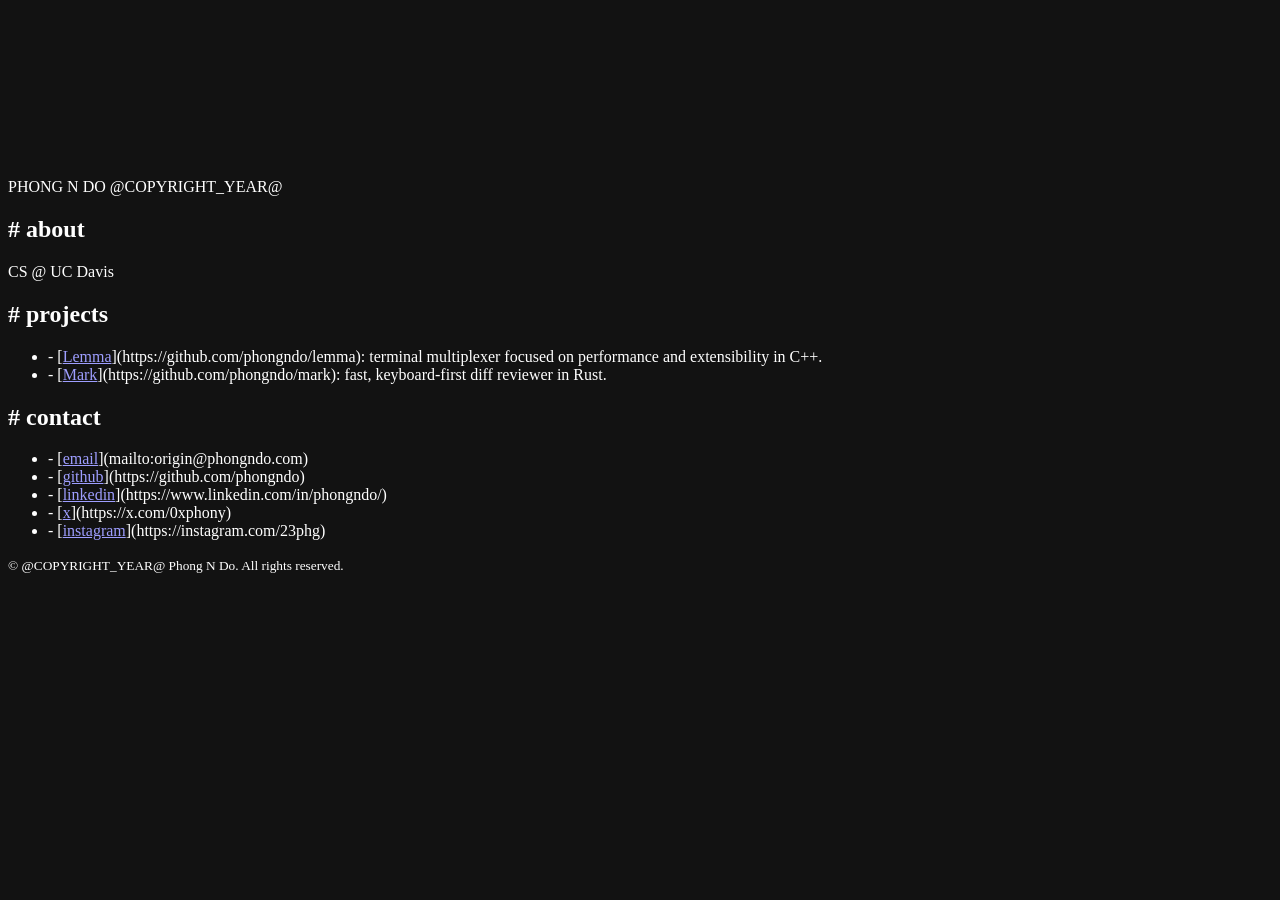
==== web/index.html @ a14d3431 "..." ====
<!doctype html>
<html lang="en">
  <head>
    <meta charset="utf-8" />
    <meta name="viewport" content="width=device-width, initial-scale=1" />
    <meta name="color-scheme" content="dark" />
    <meta name="theme-color" content="#080808" />
    <meta
      name="description"
      content="Portfolio of Phong N Do, a computer science student at UC Davis building terminal software and developer tools."
    />
    <meta name="author" content="Phong N Do" />
    <meta name="robots" content="index, follow" />

    <link rel="canonical" href="@SITE_URL@" />
    <link rel="icon" href="@FAVICON_PNG_NAME@" type="image/png" sizes="64x64" />
    <link rel="icon" href="@FAVICON_SVG_NAME@" type="image/svg+xml" sizes="any" />

    <meta property="og:type" content="website" />
    <meta property="og:locale" content="en_US" />
    <meta property="og:site_name" content="Phong N Do" />
    <meta property="og:title" content="Phong N Do — CS at UC Davis" />
    <meta
      property="og:description"
      content="Computer science student at UC Davis building terminal software and developer tools."
    />
    <meta property="og:url" content="@SITE_URL@" />

    <title>Phong N Do</title>
    <link rel="stylesheet" href="@STYLE_NAME@" />
    <link rel="preload" href="@BUNDLE_NAME@.wasm" as="fetch" type="application/wasm" crossorigin />
    <script src="@BUNDLE_NAME@.js" defer></script>
  </head>
  <body>
    <canvas id="background" aria-hidden="true"></canvas>

    <div class="frame">
      <header class="identity">
        <p>
          <span>PHONG N DO</span>
          <time datetime="@COPYRIGHT_YEAR@">@COPYRIGHT_YEAR@</time>
        </p>
      </header>

      <main class="terminal">
        <section class="about" aria-labelledby="about">
          <h1 id="about"><span aria-hidden="true">#</span> about</h1>
          <p>CS @ UC Davis</p>
        </section>

        <section aria-labelledby="projects">
          <h2 id="projects"><span aria-hidden="true">#</span> projects</h2>
          <ul>
            <li>
              - [<a href="https://github.com/phongndo/lemma">Lemma</a
              >](https://github.com/phongndo/lemma): terminal multiplexer focused on performance and
              extensibility in C++.
            </li>
            <li>
              - [<a href="https://github.com/phongndo/mark">Mark</a
              >](https://github.com/phongndo/mark): fast, keyboard-first diff reviewer in Rust.
            </li>
          </ul>
        </section>

        <section aria-labelledby="contact">
          <h2 id="contact"><span aria-hidden="true">#</span> contact</h2>
          <ul>
            <li>- [<a href="mailto:origin@phongndo.com">email</a>](mailto:origin@phongndo.com)</li>
            <li>
              - [<a href="https://github.com/phongndo">github</a>](https://github.com/phongndo)
            </li>
            <li>
              - [<a href="https://www.linkedin.com/in/phongndo/">linkedin</a
              >](https://www.linkedin.com/in/phongndo/)
            </li>
            <li>- [<a href="https://x.com/0xphony">x</a>](https://x.com/0xphony)</li>
            <li>
              - [<a href="https://instagram.com/23phg">instagram</a>](https://instagram.com/23phg)
            </li>
          </ul>
        </section>
      </main>

      <footer class="legal">
        <small
          >&copy; <time datetime="@COPYRIGHT_YEAR@">@COPYRIGHT_YEAR@</time> Phong N Do. All rights
          reserved.</small
        >
      </footer>
    </div>
  </body>
</html>
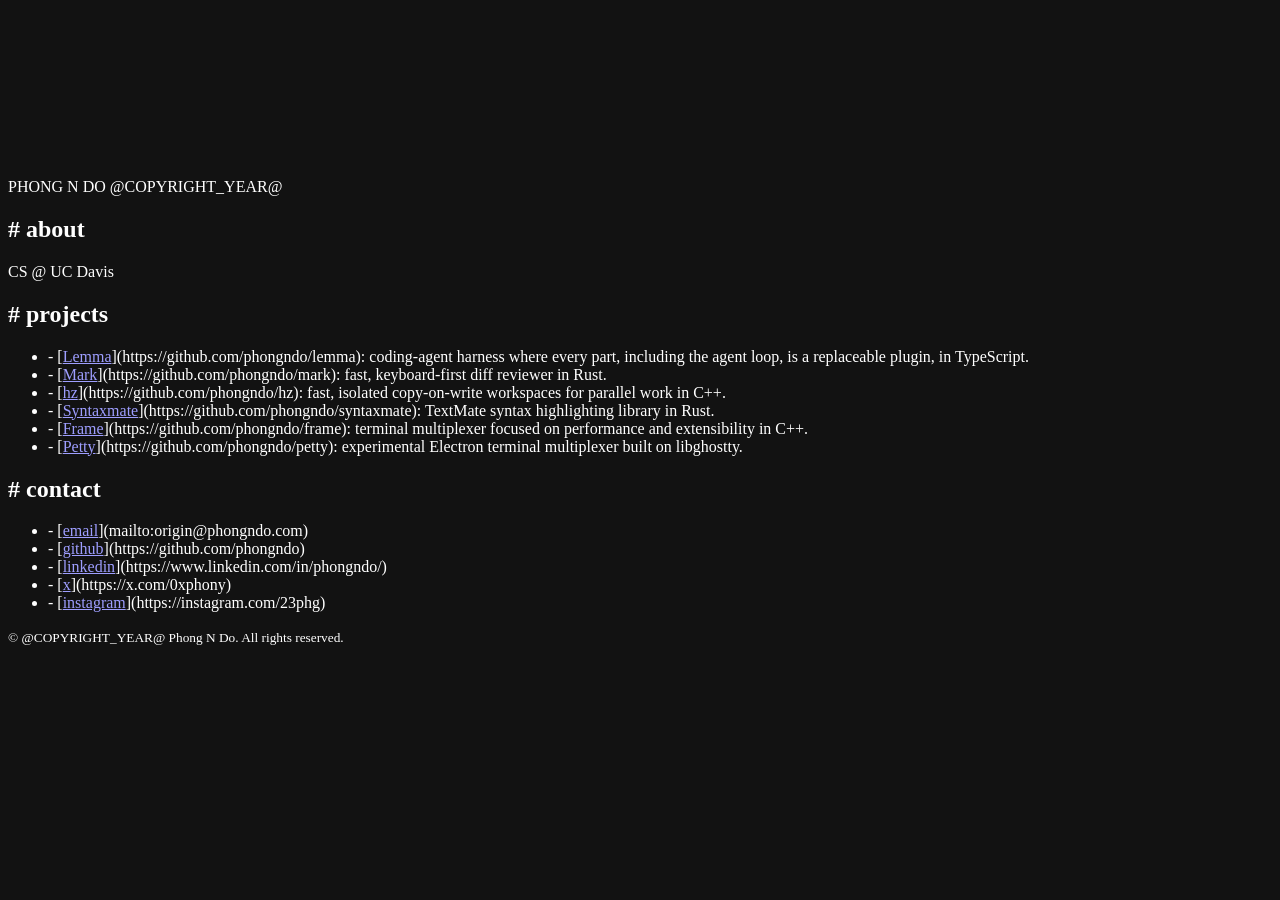
==== commit 72c23dec: "feat: expand project list and hide frame scrollbar List Lemma, Mark, hz, Syntaxmate, Frame, and Pett" ====
--- a/web/index.html
+++ b/web/index.html
@@ -53,12 +53,31 @@
           <ul>
             <li>
               - [<a href="https://github.com/phongndo/lemma">Lemma</a
-              >](https://github.com/phongndo/lemma): terminal multiplexer focused on performance and
-              extensibility in C++.
+              >](https://github.com/phongndo/lemma): coding-agent harness where every part,
+              including the agent loop, is a replaceable plugin, in TypeScript.
             </li>
             <li>
               - [<a href="https://github.com/phongndo/mark">Mark</a
               >](https://github.com/phongndo/mark): fast, keyboard-first diff reviewer in Rust.
+            </li>
+            <li>
+              - [<a href="https://github.com/phongndo/hz">hz</a>](https://github.com/phongndo/hz):
+              fast, isolated copy-on-write workspaces for parallel work in C++.
+            </li>
+            <li>
+              - [<a href="https://github.com/phongndo/syntaxmate">Syntaxmate</a
+              >](https://github.com/phongndo/syntaxmate): TextMate syntax highlighting library in
+              Rust.
+            </li>
+            <li>
+              - [<a href="https://github.com/phongndo/frame">Frame</a
+              >](https://github.com/phongndo/frame): terminal multiplexer focused on performance and
+              extensibility in C++.
+            </li>
+            <li>
+              - [<a href="https://github.com/phongndo/petty">Petty</a
+              >](https://github.com/phongndo/petty): experimental Electron terminal multiplexer
+              built on libghostty.
             </li>
           </ul>
         </section>
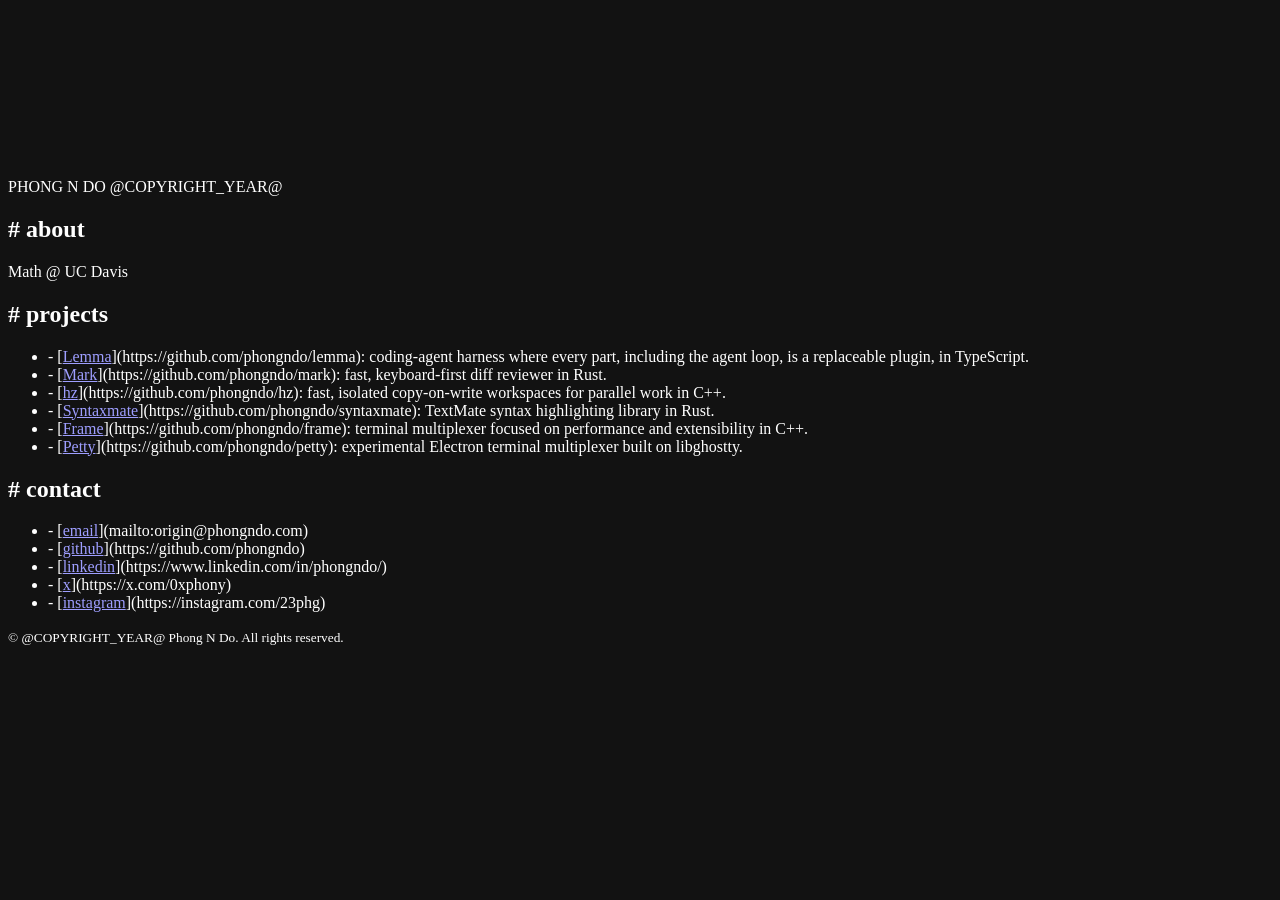
==== commit 5bd0363c: "update about and metadata to Math @ UC Davis" ====
--- a/web/index.html
+++ b/web/index.html
@@ -7,7 +7,7 @@
     <meta name="theme-color" content="#080808" />
     <meta
       name="description"
-      content="Portfolio of Phong N Do, a computer science student at UC Davis building terminal software and developer tools."
+      content="Portfolio of Phong N Do, a math student at UC Davis building terminal software and developer tools."
     />
     <meta name="author" content="Phong N Do" />
     <meta name="robots" content="index, follow" />
@@ -19,10 +19,10 @@
     <meta property="og:type" content="website" />
     <meta property="og:locale" content="en_US" />
     <meta property="og:site_name" content="Phong N Do" />
-    <meta property="og:title" content="Phong N Do — CS at UC Davis" />
+    <meta property="og:title" content="Phong N Do — Math at UC Davis" />
     <meta
       property="og:description"
-      content="Computer science student at UC Davis building terminal software and developer tools."
+      content="Math student at UC Davis building terminal software and developer tools."
     />
     <meta property="og:url" content="@SITE_URL@" />
 
@@ -45,7 +45,7 @@
       <main class="terminal">
         <section class="about" aria-labelledby="about">
           <h1 id="about"><span aria-hidden="true">#</span> about</h1>
-          <p>CS @ UC Davis</p>
+          <p>Math @ UC Davis</p>
         </section>
 
         <section aria-labelledby="projects">
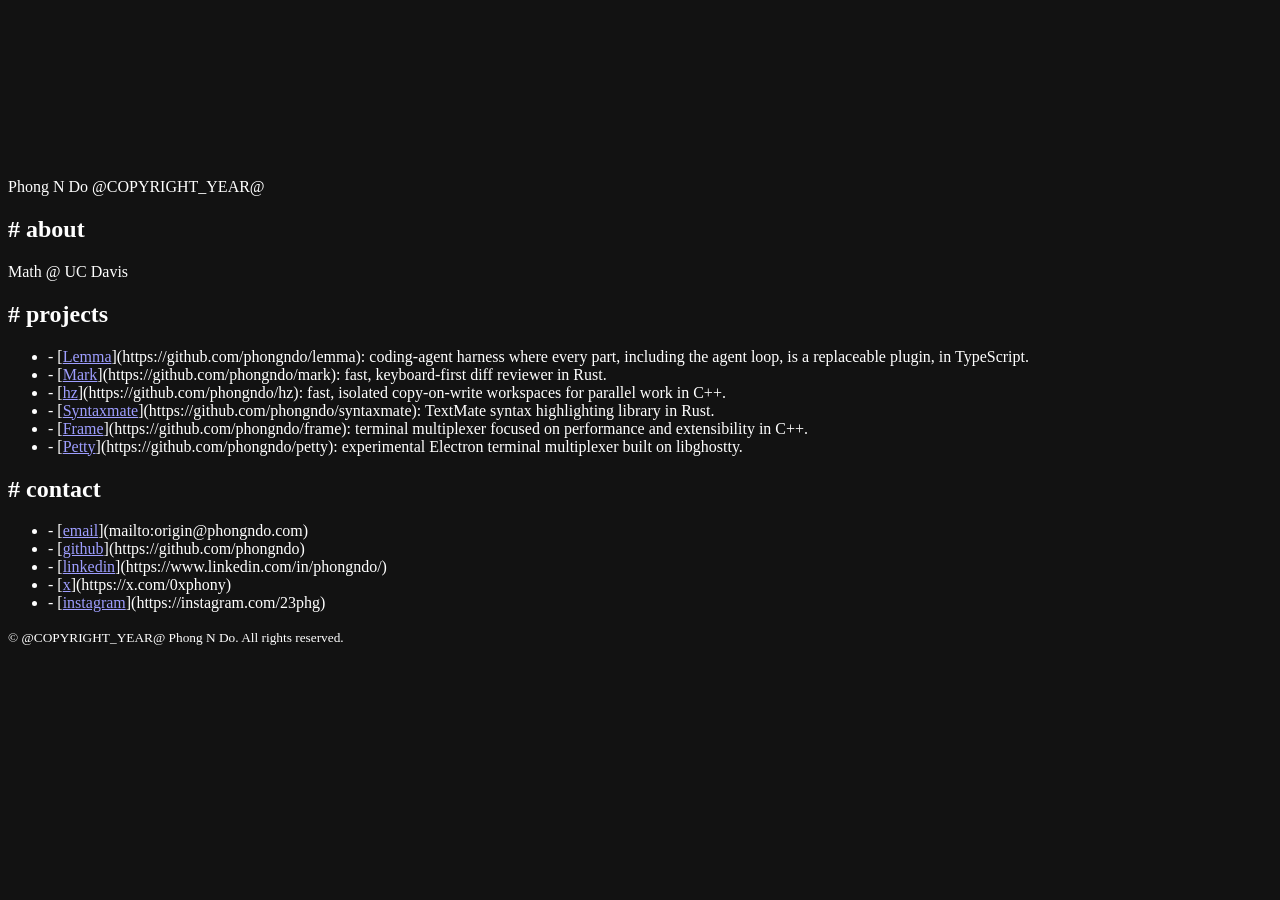
==== commit 2198cd26: "feat: refine typography and link styling Set the name in New Computer Modern Italic above a tracked " ====
--- a/web/index.html
+++ b/web/index.html
@@ -27,6 +27,8 @@
     <meta property="og:url" content="@SITE_URL@" />
 
     <title>Phong N Do</title>
+    <link rel="preload" href="fonts/commit-mono.woff2" as="font" type="font/woff2" crossorigin />
+    <link rel="preload" href="fonts/newcm-italic.woff2" as="font" type="font/woff2" crossorigin />
     <link rel="stylesheet" href="@STYLE_NAME@" />
     <link rel="preload" href="@BUNDLE_NAME@.wasm" as="fetch" type="application/wasm" crossorigin />
     <script src="@BUNDLE_NAME@.js" defer></script>
@@ -37,7 +39,7 @@
     <div class="frame">
       <header class="identity">
         <p>
-          <span>PHONG N DO</span>
+          <span>Phong N Do</span>
           <time datetime="@COPYRIGHT_YEAR@">@COPYRIGHT_YEAR@</time>
         </p>
       </header>
@@ -52,32 +54,35 @@
           <h2 id="projects"><span aria-hidden="true">#</span> projects</h2>
           <ul>
             <li>
-              - [<a href="https://github.com/phongndo/lemma">Lemma</a
-              >](https://github.com/phongndo/lemma): coding-agent harness where every part,
-              including the agent loop, is a replaceable plugin, in TypeScript.
+              - [<a href="https://github.com/phongndo/lemma">Lemma</a>]<span class="url"
+                >(https://github.com/phongndo/lemma)</span
+              >: coding-agent harness where every part, including the agent loop, is a replaceable
+              plugin, in TypeScript.
             </li>
             <li>
-              - [<a href="https://github.com/phongndo/mark">Mark</a
-              >](https://github.com/phongndo/mark): fast, keyboard-first diff reviewer in Rust.
+              - [<a href="https://github.com/phongndo/mark">Mark</a>]<span class="url"
+                >(https://github.com/phongndo/mark)</span
+              >: fast, keyboard-first diff reviewer in Rust.
             </li>
             <li>
-              - [<a href="https://github.com/phongndo/hz">hz</a>](https://github.com/phongndo/hz):
-              fast, isolated copy-on-write workspaces for parallel work in C++.
+              - [<a href="https://github.com/phongndo/hz">hz</a>]<span class="url"
+                >(https://github.com/phongndo/hz)</span
+              >: fast, isolated copy-on-write workspaces for parallel work in C++.
             </li>
             <li>
-              - [<a href="https://github.com/phongndo/syntaxmate">Syntaxmate</a
-              >](https://github.com/phongndo/syntaxmate): TextMate syntax highlighting library in
-              Rust.
+              - [<a href="https://github.com/phongndo/syntaxmate">Syntaxmate</a>]<span class="url"
+                >(https://github.com/phongndo/syntaxmate)</span
+              >: TextMate syntax highlighting library in Rust.
             </li>
             <li>
-              - [<a href="https://github.com/phongndo/frame">Frame</a
-              >](https://github.com/phongndo/frame): terminal multiplexer focused on performance and
-              extensibility in C++.
+              - [<a href="https://github.com/phongndo/frame">Frame</a>]<span class="url"
+                >(https://github.com/phongndo/frame)</span
+              >: terminal multiplexer focused on performance and extensibility in C++.
             </li>
             <li>
-              - [<a href="https://github.com/phongndo/petty">Petty</a
-              >](https://github.com/phongndo/petty): experimental Electron terminal multiplexer
-              built on libghostty.
+              - [<a href="https://github.com/phongndo/petty">Petty</a>]<span class="url"
+                >(https://github.com/phongndo/petty)</span
+              >: experimental Electron terminal multiplexer built on libghostty.
             </li>
           </ul>
         </section>
@@ -85,17 +90,30 @@
         <section aria-labelledby="contact">
           <h2 id="contact"><span aria-hidden="true">#</span> contact</h2>
           <ul>
-            <li>- [<a href="mailto:origin@phongndo.com">email</a>](mailto:origin@phongndo.com)</li>
             <li>
-              - [<a href="https://github.com/phongndo">github</a>](https://github.com/phongndo)
+              - [<a href="mailto:origin@phongndo.com">email</a>]<span class="url"
+                >(mailto:origin@phongndo.com)</span
+              >
             </li>
             <li>
-              - [<a href="https://www.linkedin.com/in/phongndo/">linkedin</a
-              >](https://www.linkedin.com/in/phongndo/)
+              - [<a href="https://github.com/phongndo">github</a>]<span class="url"
+                >(https://github.com/phongndo)</span
+              >
             </li>
-            <li>- [<a href="https://x.com/0xphony">x</a>](https://x.com/0xphony)</li>
             <li>
-              - [<a href="https://instagram.com/23phg">instagram</a>](https://instagram.com/23phg)
+              - [<a href="https://www.linkedin.com/in/phongndo/">linkedin</a>]<span class="url"
+                >(https://www.linkedin.com/in/phongndo/)</span
+              >
+            </li>
+            <li>
+              - [<a href="https://x.com/0xphony">x</a>]<span class="url"
+                >(https://x.com/0xphony)</span
+              >
+            </li>
+            <li>
+              - [<a href="https://instagram.com/23phg">instagram</a>]<span class="url"
+                >(https://instagram.com/23phg)</span
+              >
             </li>
           </ul>
         </section>
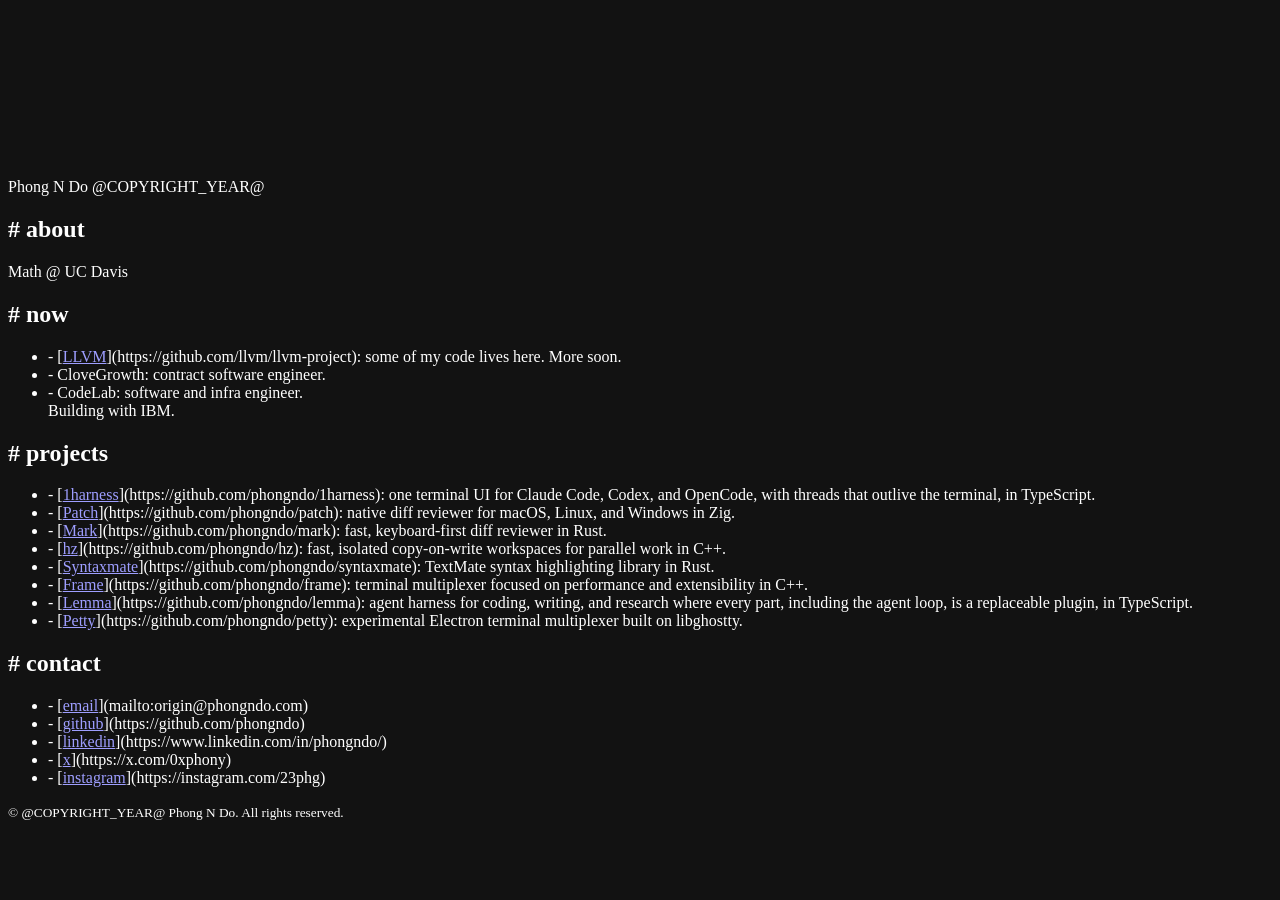
==== commit bf93dafc: "feat: refresh projects and add a now section Lead with LLVM work and current roles in a new now sect" ====
--- a/web/index.html
+++ b/web/index.html
@@ -50,14 +50,33 @@
           <p>Math @ UC Davis</p>
         </section>
 
+        <section aria-labelledby="now">
+          <h2 id="now"><span aria-hidden="true">#</span> now</h2>
+          <ul>
+            <li>
+              - [<a href="https://github.com/llvm/llvm-project/pulls?q=is%3Apr+author%3Aphongndo"
+                >LLVM</a
+              >]<span class="url">(https://github.com/llvm/llvm-project)</span>: some of my code
+              lives here. More soon.
+            </li>
+            <li>- CloveGrowth: contract software engineer.</li>
+            <li>- CodeLab: software and infra engineer.<br />Building with IBM.</li>
+          </ul>
+        </section>
+
         <section aria-labelledby="projects">
           <h2 id="projects"><span aria-hidden="true">#</span> projects</h2>
           <ul>
             <li>
-              - [<a href="https://github.com/phongndo/lemma">Lemma</a>]<span class="url"
-                >(https://github.com/phongndo/lemma)</span
-              >: coding-agent harness where every part, including the agent loop, is a replaceable
-              plugin, in TypeScript.
+              - [<a href="https://github.com/phongndo/1harness">1harness</a>]<span class="url"
+                >(https://github.com/phongndo/1harness)</span
+              >: one terminal UI for Claude Code, Codex, and OpenCode, with threads that outlive the
+              terminal, in TypeScript.
+            </li>
+            <li>
+              - [<a href="https://github.com/phongndo/patch">Patch</a>]<span class="url"
+                >(https://github.com/phongndo/patch)</span
+              >: native diff reviewer for macOS, Linux, and Windows in Zig.
             </li>
             <li>
               - [<a href="https://github.com/phongndo/mark">Mark</a>]<span class="url"
@@ -78,6 +97,12 @@
               - [<a href="https://github.com/phongndo/frame">Frame</a>]<span class="url"
                 >(https://github.com/phongndo/frame)</span
               >: terminal multiplexer focused on performance and extensibility in C++.
+            </li>
+            <li>
+              - [<a href="https://github.com/phongndo/lemma">Lemma</a>]<span class="url"
+                >(https://github.com/phongndo/lemma)</span
+              >: agent harness for coding, writing, and research where every part, including the
+              agent loop, is a replaceable plugin, in TypeScript.
             </li>
             <li>
               - [<a href="https://github.com/phongndo/petty">Petty</a>]<span class="url"
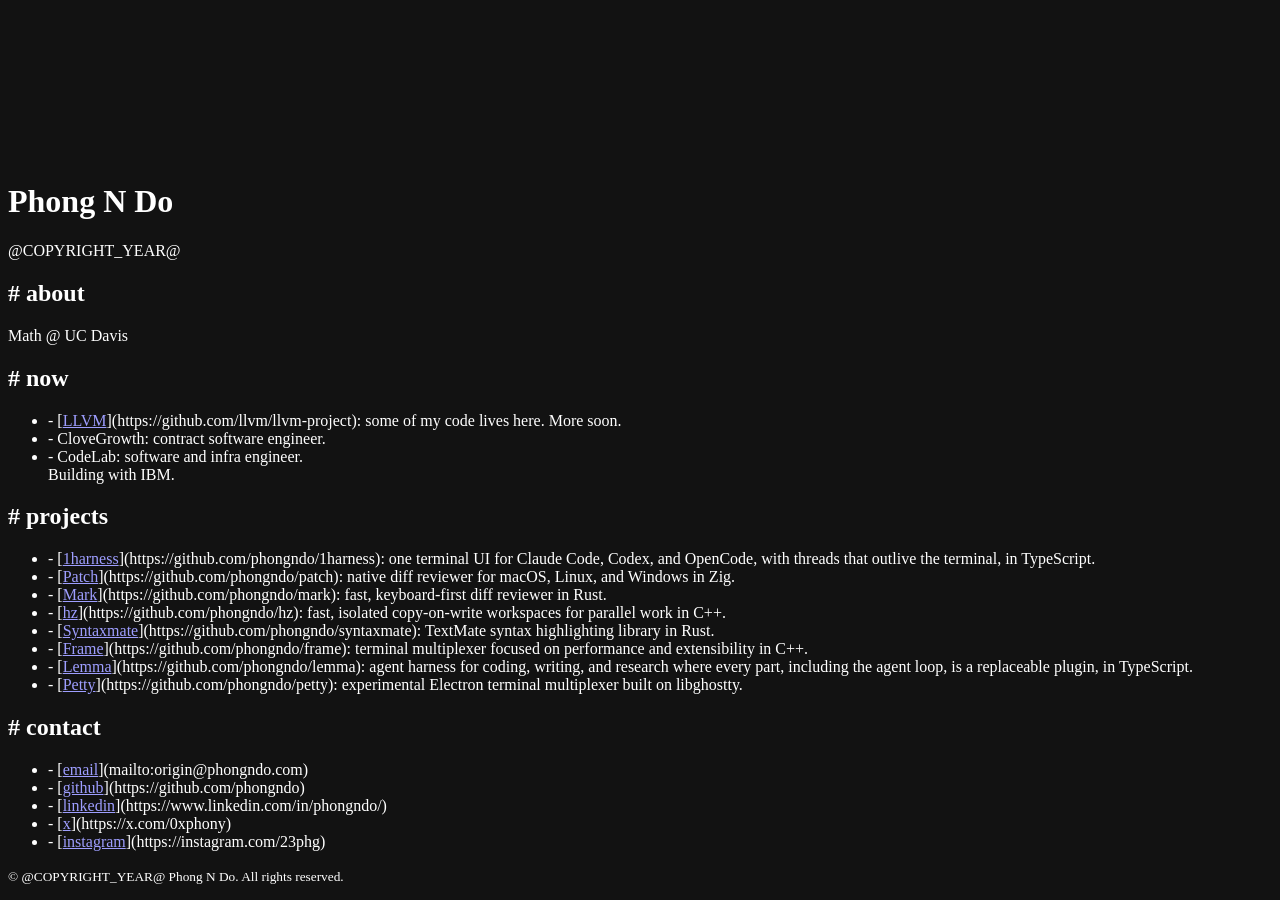
==== commit a96b75e6: "feat: describe the page for search engines and link previews Make the name the page's h1, give the t" ====
--- a/web/index.html
+++ b/web/index.html
@@ -7,10 +7,10 @@
     <meta name="theme-color" content="#080808" />
     <meta
       name="description"
-      content="Portfolio of Phong N Do, a math student at UC Davis building terminal software and developer tools."
+      content="Phong N Do is a math student at UC Davis and an LLVM contributor who builds developer tools in C++, Rust, Zig, and TypeScript."
     />
     <meta name="author" content="Phong N Do" />
-    <meta name="robots" content="index, follow" />
+    <meta name="robots" content="max-image-preview:large" />
 
     <link rel="canonical" href="@SITE_URL@" />
     <link rel="icon" href="@FAVICON_PNG_NAME@" type="image/png" sizes="64x64" />
@@ -19,14 +19,63 @@
     <meta property="og:type" content="website" />
     <meta property="og:locale" content="en_US" />
     <meta property="og:site_name" content="Phong N Do" />
-    <meta property="og:title" content="Phong N Do — Math at UC Davis" />
+    <meta property="og:title" content="Phong N Do" />
     <meta
       property="og:description"
-      content="Math student at UC Davis building terminal software and developer tools."
+      content="Math at UC Davis. LLVM contributor. Developer tools in C++, Rust, and Zig."
     />
     <meta property="og:url" content="@SITE_URL@" />
-
-    <title>Phong N Do</title>
+    <meta property="og:image" content="@SITE_URL@og.jpg" />
+    <meta property="og:image:width" content="1200" />
+    <meta property="og:image:height" content="630" />
+    <meta property="og:image:alt" content="Phong N Do beside a dark gyroid sculpture" />
+    <meta name="twitter:card" content="summary_large_image" />
+    <meta name="twitter:creator" content="@0xphony" />
+
+    <title>Phong N Do · Math @ UC Davis · LLVM</title>
+    <script type="application/ld+json">
+      {
+        "@context": "https://schema.org",
+        "@type": "ProfilePage",
+        "url": "@SITE_URL@",
+        "dateModified": "@SITE_UPDATED@",
+        "mainEntity": {
+          "@type": "Person",
+          "@id": "@SITE_URL@#person",
+          "name": "Phong N Do",
+          "alternateName": "Phong Do",
+          "givenName": "Phong",
+          "familyName": "Do",
+          "url": "@SITE_URL@",
+          "image": "@SITE_URL@og.jpg",
+          "email": "mailto:origin@phongndo.com",
+          "description": "Math student at UC Davis and LLVM contributor who builds developer tools.",
+          "affiliation": {
+            "@type": "CollegeOrUniversity",
+            "name": "University of California, Davis"
+          },
+          "worksFor": [
+            { "@type": "Organization", "name": "CloveGrowth" },
+            { "@type": "Organization", "name": "CodeLab at UC Davis" }
+          ],
+          "knowsAbout": [
+            "Mathematics",
+            "Compilers",
+            "LLVM",
+            "C++",
+            "Rust",
+            "Zig",
+            "Developer tools"
+          ],
+          "sameAs": [
+            "https://github.com/phongndo",
+            "https://www.linkedin.com/in/phongndo/",
+            "https://x.com/0xphony",
+            "https://instagram.com/23phg"
+          ]
+        }
+      }
+    </script>
     <link rel="preload" href="fonts/commit-mono.woff2" as="font" type="font/woff2" crossorigin />
     <link rel="preload" href="fonts/newcm-italic.woff2" as="font" type="font/woff2" crossorigin />
     <link rel="stylesheet" href="@STYLE_NAME@" />
@@ -38,15 +87,13 @@
 
     <div class="frame">
       <header class="identity">
-        <p>
-          <span>Phong N Do</span>
-          <time datetime="@COPYRIGHT_YEAR@">@COPYRIGHT_YEAR@</time>
-        </p>
+        <h1>Phong N Do</h1>
+        <time datetime="@COPYRIGHT_YEAR@">@COPYRIGHT_YEAR@</time>
       </header>
 
       <main class="terminal">
         <section class="about" aria-labelledby="about">
-          <h1 id="about"><span aria-hidden="true">#</span> about</h1>
+          <h2 id="about"><span aria-hidden="true">#</span> about</h2>
           <p>Math @ UC Davis</p>
         </section>
 
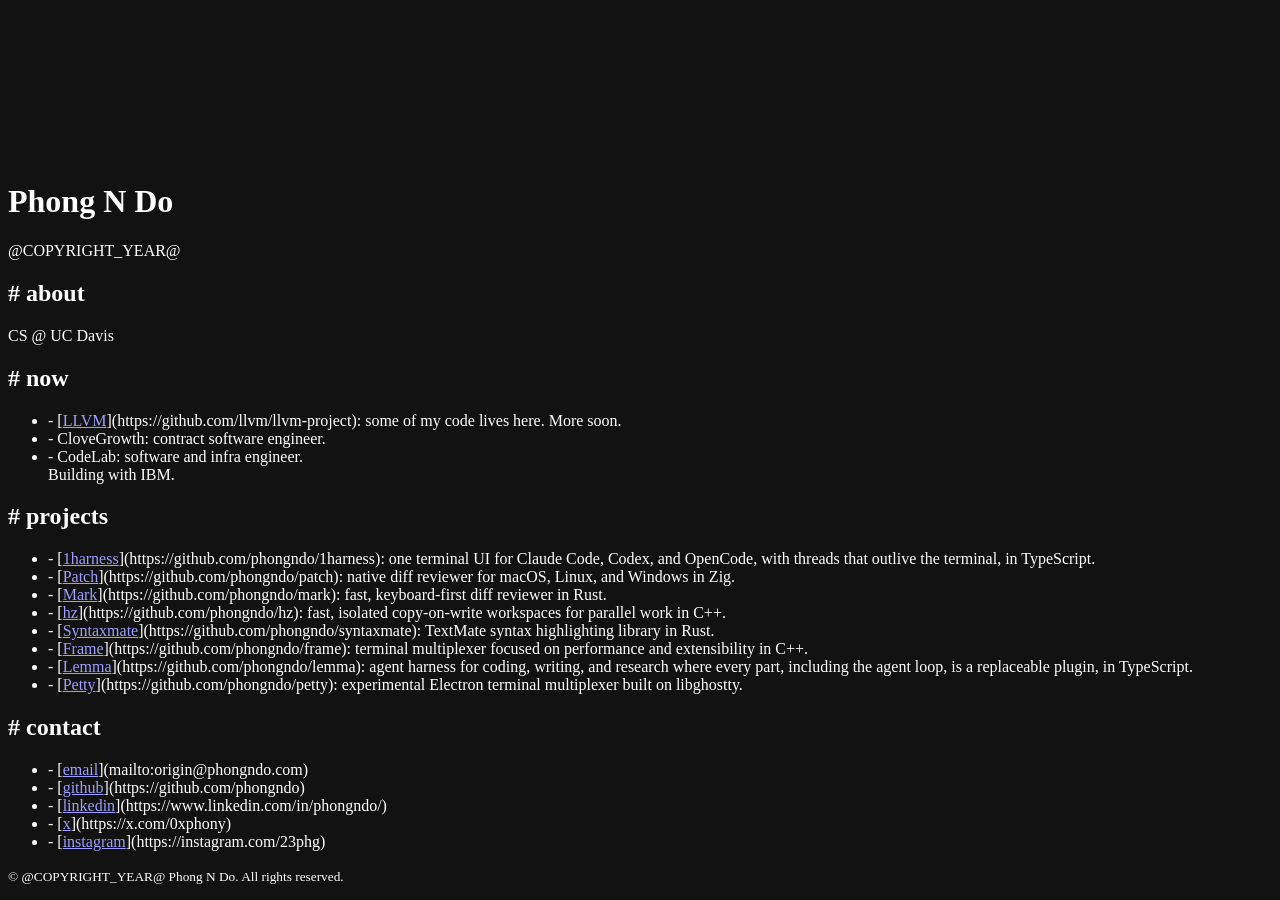
==== commit 11de09b2: "feat: say CS @ UC Davis instead of Math Update the about line, title, descriptions, structured data," ====
--- a/web/index.html
+++ b/web/index.html
@@ -7,7 +7,7 @@
     <meta name="theme-color" content="#080808" />
     <meta
       name="description"
-      content="Phong N Do is a math student at UC Davis and an LLVM contributor who builds developer tools in C++, Rust, Zig, and TypeScript."
+      content="Phong N Do is a computer science student at UC Davis and an LLVM contributor who builds developer tools in C++, Rust, Zig, and TypeScript."
     />
     <meta name="author" content="Phong N Do" />
     <meta name="robots" content="max-image-preview:large" />
@@ -22,7 +22,7 @@
     <meta property="og:title" content="Phong N Do" />
     <meta
       property="og:description"
-      content="Math at UC Davis. LLVM contributor. Developer tools in C++, Rust, and Zig."
+      content="CS at UC Davis. LLVM contributor. Developer tools in C++, Rust, and Zig."
     />
     <meta property="og:url" content="@SITE_URL@" />
     <meta property="og:image" content="@SITE_URL@og.jpg" />
@@ -32,7 +32,7 @@
     <meta name="twitter:card" content="summary_large_image" />
     <meta name="twitter:creator" content="@0xphony" />
 
-    <title>Phong N Do · Math @ UC Davis · LLVM</title>
+    <title>Phong N Do · CS @ UC Davis · LLVM</title>
     <script type="application/ld+json">
       {
         "@context": "https://schema.org",
@@ -49,7 +49,7 @@
           "url": "@SITE_URL@",
           "image": "@SITE_URL@og.jpg",
           "email": "mailto:origin@phongndo.com",
-          "description": "Math student at UC Davis and LLVM contributor who builds developer tools.",
+          "description": "Computer science student at UC Davis and LLVM contributor who builds developer tools.",
           "affiliation": {
             "@type": "CollegeOrUniversity",
             "name": "University of California, Davis"
@@ -59,7 +59,7 @@
             { "@type": "Organization", "name": "CodeLab at UC Davis" }
           ],
           "knowsAbout": [
-            "Mathematics",
+            "Computer Science",
             "Compilers",
             "LLVM",
             "C++",
@@ -94,7 +94,7 @@
       <main class="terminal">
         <section class="about" aria-labelledby="about">
           <h2 id="about"><span aria-hidden="true">#</span> about</h2>
-          <p>Math @ UC Davis</p>
+          <p>CS @ UC Davis</p>
         </section>
 
         <section aria-labelledby="now">
